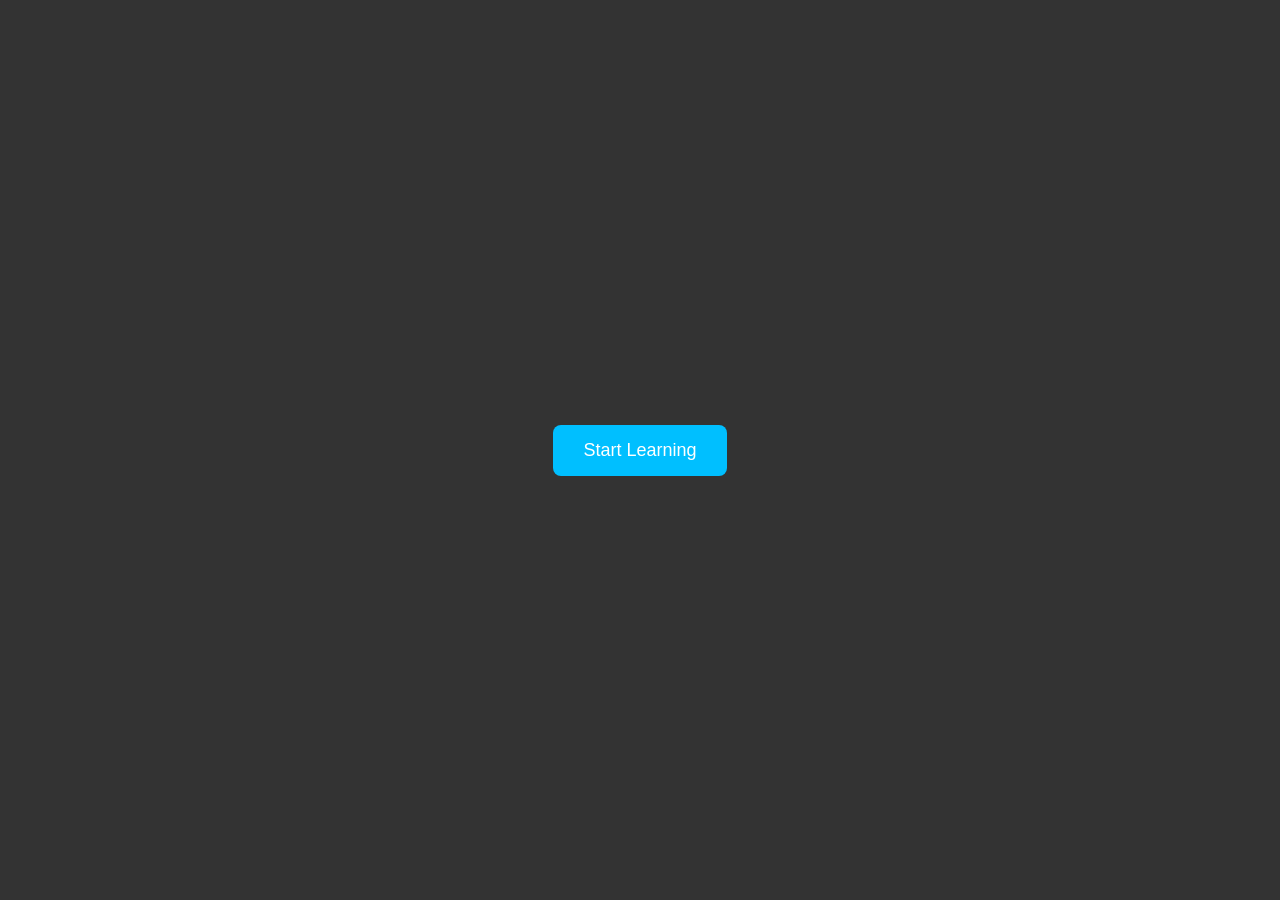
==== index.html @ d5fb63fa "Add files via upload" ====
<!DOCTYPE html>
<html lang="en">
<head>
    <meta charset="UTF-8">
    <meta name="viewport" content="width=device-width, initial-scale=1.0">
    <title>TraverseTech Explorer</title>
    <link rel="stylesheet" href="style.css">
</head>
<body>
    <div class="background"></div>
    <div class="content">
        <button onclick="startLearning()">Start Learning</button>
    </div>
    <script>
        function startLearning() {
            window.location.href = 'graph.html'; // Redirect to graph.html in the same tab
        }
    </script>
</body>
</html>
---- style.css ----
/* General reset and setup */
body {
    margin: 0;
    padding: 0;
    overflow: hidden;
    height: 100vh;
    display: flex;
    justify-content: center;
    align-items: center;
    background-color: rgba(0, 0, 0, 0.6); /* fallback for browsers that don't support background image */
    background-image: url('photos/logo-white.png');
    background-size: cover;
    background-position: center;
}

/* Full-size background overlay */
.background {
    position: absolute;
    top: 0;
    left: 0;
    width: 100%;
    height: 100%;
    background: rgba(0, 0, 0, 0.5); /* Overlay to add translucency */
}

/* Center content and style button */
.content {
    position: relative;
    z-index: 1; /* Ensure content is above the background */
    text-align: center;
}

button {
    background-color: #00bfff; /* Light blue background */
    color: white;
    border: none;
    border-radius: 8px;
    padding: 15px 30px;
    font-size: 18px;
    cursor: pointer;
    outline: none;
    transition: background-color 0.3s ease, transform 0.3s ease;
}

/* Button hover and active states */
button:hover {
    background-color: #0099cc; /* Darker blue for hover */
    transform: scale(1.05); /* Slightly enlarge button on hover */
}

button:active {
    background-color: #0077b3; /* Even darker blue when button is pressed */
    transform: scale(0.95); /* Slightly shrink button when pressed */
}

/* Responsive design for different devices */
@media (max-width: 768px) {
    button {
        padding: 12px 25px;
        font-size: 16px;
    }
}

@media (max-width: 480px) {
    button {
        padding: 10px 20px;
        font-size: 14px;
    }
}
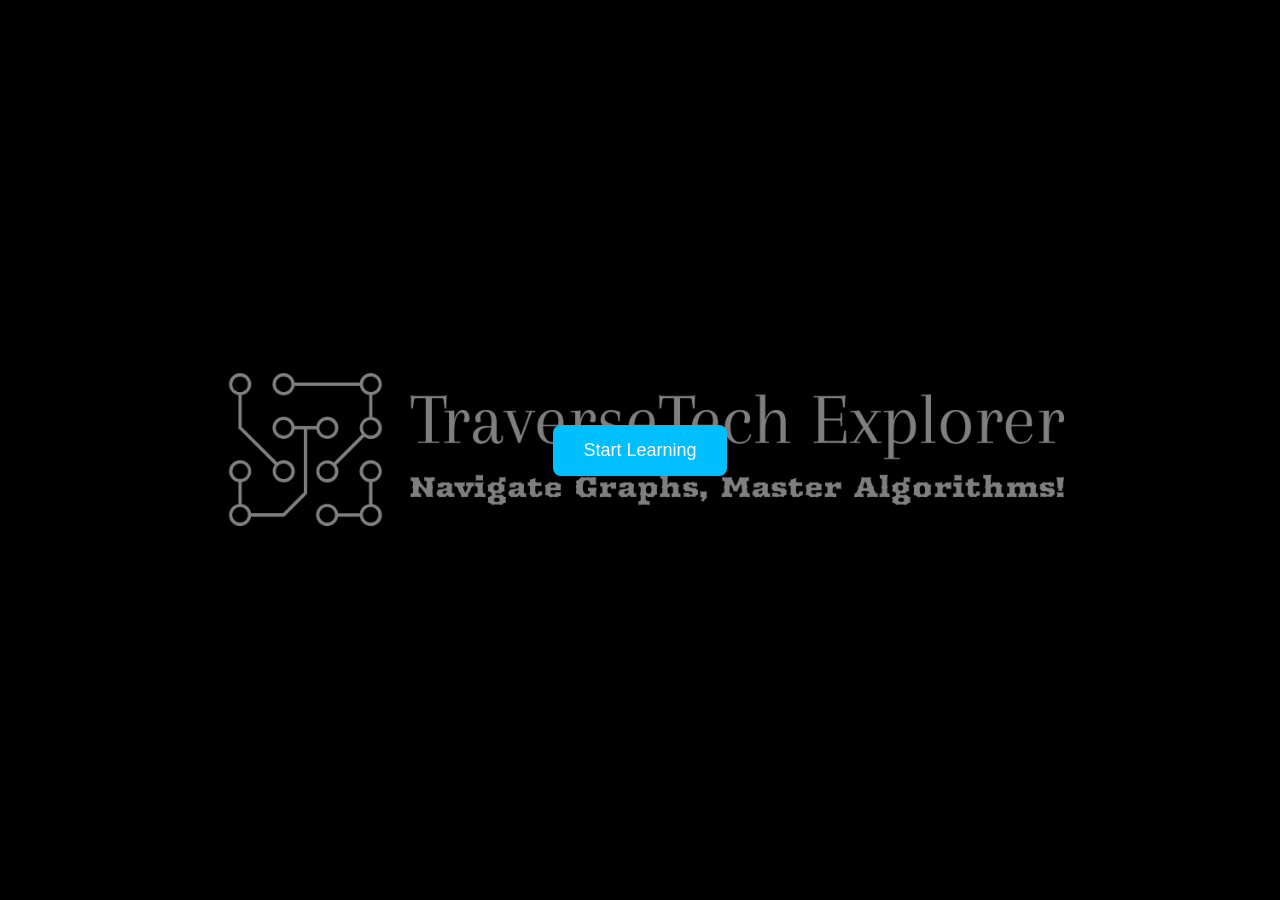
==== commit 993d17ee: "Updated Readme" ====
--- a/index.html
+++ b/index.html
@@ -1,20 +1,20 @@
-<!DOCTYPE html>
-<html lang="en">
-<head>
-    <meta charset="UTF-8">
-    <meta name="viewport" content="width=device-width, initial-scale=1.0">
-    <title>TraverseTech Explorer</title>
-    <link rel="stylesheet" href="style.css">
-</head>
-<body>
-    <div class="background"></div>
-    <div class="content">
-        <button onclick="startLearning()">Start Learning</button>
-    </div>
-    <script>
-        function startLearning() {
-            window.location.href = 'graph.html'; // Redirect to graph.html in the same tab
-        }
-    </script>
-</body>
-</html>
+<!DOCTYPE html>
+<html lang="en">
+<head>
+    <meta charset="UTF-8">
+    <meta name="viewport" content="width=device-width, initial-scale=1.0">
+    <title>TraverseTech Explorer</title>
+    <link rel="stylesheet" href="style.css">
+</head>
+<body>
+    <div class="background"></div>
+    <div class="content">
+        <button onclick="startLearning()">Start Learning</button>
+    </div>
+    <script>
+        function startLearning() {
+            window.location.href = 'graph.html'; // Redirect to graph.html in the same tab
+        }
+    </script>
+</body>
+</html>
--- a/style.css
+++ b/style.css
@@ -1,69 +1,69 @@
-/* General reset and setup */
-body {
-    margin: 0;
-    padding: 0;
-    overflow: hidden;
-    height: 100vh;
-    display: flex;
-    justify-content: center;
-    align-items: center;
-    background-color: rgba(0, 0, 0, 0.6); /* fallback for browsers that don't support background image */
-    background-image: url('photos/logo-white.png');
-    background-size: cover;
-    background-position: center;
-}
-
-/* Full-size background overlay */
-.background {
-    position: absolute;
-    top: 0;
-    left: 0;
-    width: 100%;
-    height: 100%;
-    background: rgba(0, 0, 0, 0.5); /* Overlay to add translucency */
-}
-
-/* Center content and style button */
-.content {
-    position: relative;
-    z-index: 1; /* Ensure content is above the background */
-    text-align: center;
-}
-
-button {
-    background-color: #00bfff; /* Light blue background */
-    color: white;
-    border: none;
-    border-radius: 8px;
-    padding: 15px 30px;
-    font-size: 18px;
-    cursor: pointer;
-    outline: none;
-    transition: background-color 0.3s ease, transform 0.3s ease;
-}
-
-/* Button hover and active states */
-button:hover {
-    background-color: #0099cc; /* Darker blue for hover */
-    transform: scale(1.05); /* Slightly enlarge button on hover */
-}
-
-button:active {
-    background-color: #0077b3; /* Even darker blue when button is pressed */
-    transform: scale(0.95); /* Slightly shrink button when pressed */
-}
-
-/* Responsive design for different devices */
-@media (max-width: 768px) {
-    button {
-        padding: 12px 25px;
-        font-size: 16px;
-    }
-}
-
-@media (max-width: 480px) {
-    button {
-        padding: 10px 20px;
-        font-size: 14px;
-    }
-}
+/* General reset and setup */
+body {
+    margin: 0;
+    padding: 0;
+    overflow: hidden;
+    height: 100vh;
+    display: flex;
+    justify-content: center;
+    align-items: center;
+    background-color: rgba(0, 0, 0, 0.6); /* fallback for browsers that don't support background image */
+    background-image: url('photos/logo-white.png');
+    background-size: cover;
+    background-position: center;
+}
+
+/* Full-size background overlay */
+.background {
+    position: absolute;
+    top: 0;
+    left: 0;
+    width: 100%;
+    height: 100%;
+    background: rgba(0, 0, 0, 0.5); /* Overlay to add translucency */
+}
+
+/* Center content and style button */
+.content {
+    position: relative;
+    z-index: 1; /* Ensure content is above the background */
+    text-align: center;
+}
+
+button {
+    background-color: #00bfff; /* Light blue background */
+    color: white;
+    border: none;
+    border-radius: 8px;
+    padding: 15px 30px;
+    font-size: 18px;
+    cursor: pointer;
+    outline: none;
+    transition: background-color 0.3s ease, transform 0.3s ease;
+}
+
+/* Button hover and active states */
+button:hover {
+    background-color: #0099cc; /* Darker blue for hover */
+    transform: scale(1.05); /* Slightly enlarge button on hover */
+}
+
+button:active {
+    background-color: #0077b3; /* Even darker blue when button is pressed */
+    transform: scale(0.95); /* Slightly shrink button when pressed */
+}
+
+/* Responsive design for different devices */
+@media (max-width: 768px) {
+    button {
+        padding: 12px 25px;
+        font-size: 16px;
+    }
+}
+
+@media (max-width: 480px) {
+    button {
+        padding: 10px 20px;
+        font-size: 14px;
+    }
+}
